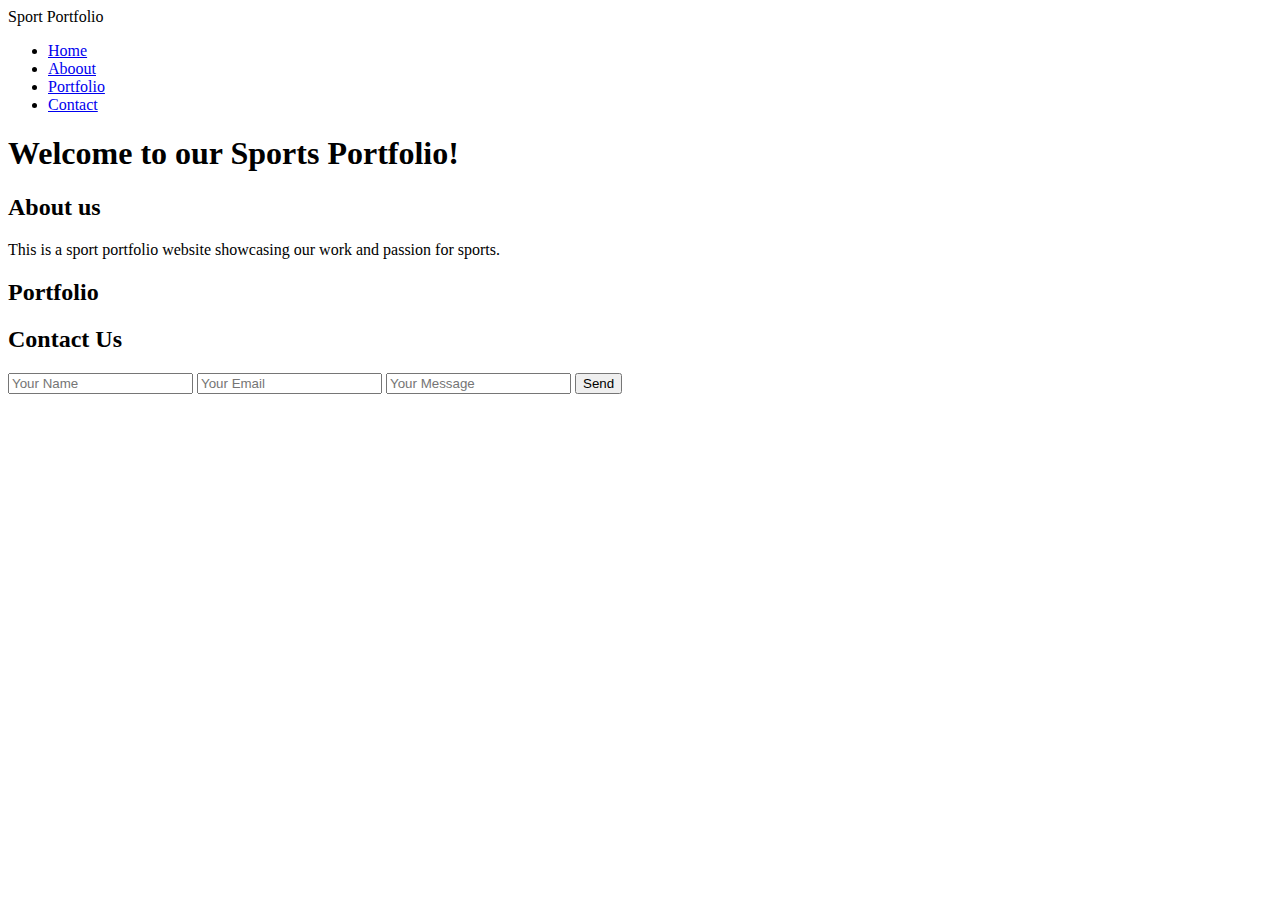
==== index.html @ 06786a23 ""Deleted files: images/index.css, images/index.html, and images/scripts.js"" ====
<!DOCTYPE html>
<html lang="en">
    <head>
        <meta charset="UTF-8">
        <meta name="viewport" content="width=device-width, initial-scale=1.0">
        <title>Sport Portfolio</title>
        <link rel="stylesheet" href="index.css"> 
    </head>
    <body>
        <header>
            <nav>
                <div class="logo">Sport Portfolio</div>
                <ul class="nav-links">
                    <li><a href="#home">Home</a></li>
                    <li><a href="#about">Aboout</a></li>
                    <li><a href="#portfolio">Portfolio</a></li>
                    <li><a href="#contact">Contact</a></li>
                </ul>
            </nav>
        </header>

        <section id="home" class="home-section">
            <h1>Welcome to our Sports Portfolio!</h1>
        </section>

        <section id="about" class="about-section">
            <h2>About us</h2>
            <p>This is a sport portfolio website showcasing our work and passion for sports.</p>
        </section>

        <section id="portfolio" class="portfolio-section">
            <h2>Portfolio</h2>
          <!-- Add the item here -->
        </section>

        <section id="contact" class="contact-section">
            <h2>Contact Us</h2>
            <form id="contact-form">
                <input type="text" name="name" placeholder="Your Name" required>
                <input type="email" name="email" placeholder="Your Email" required>
                <input text="area" name="message" placeholder="Your Message" required>
                <button type="submit">Send</button>
            </form>
        </section>

    </body>
</html>
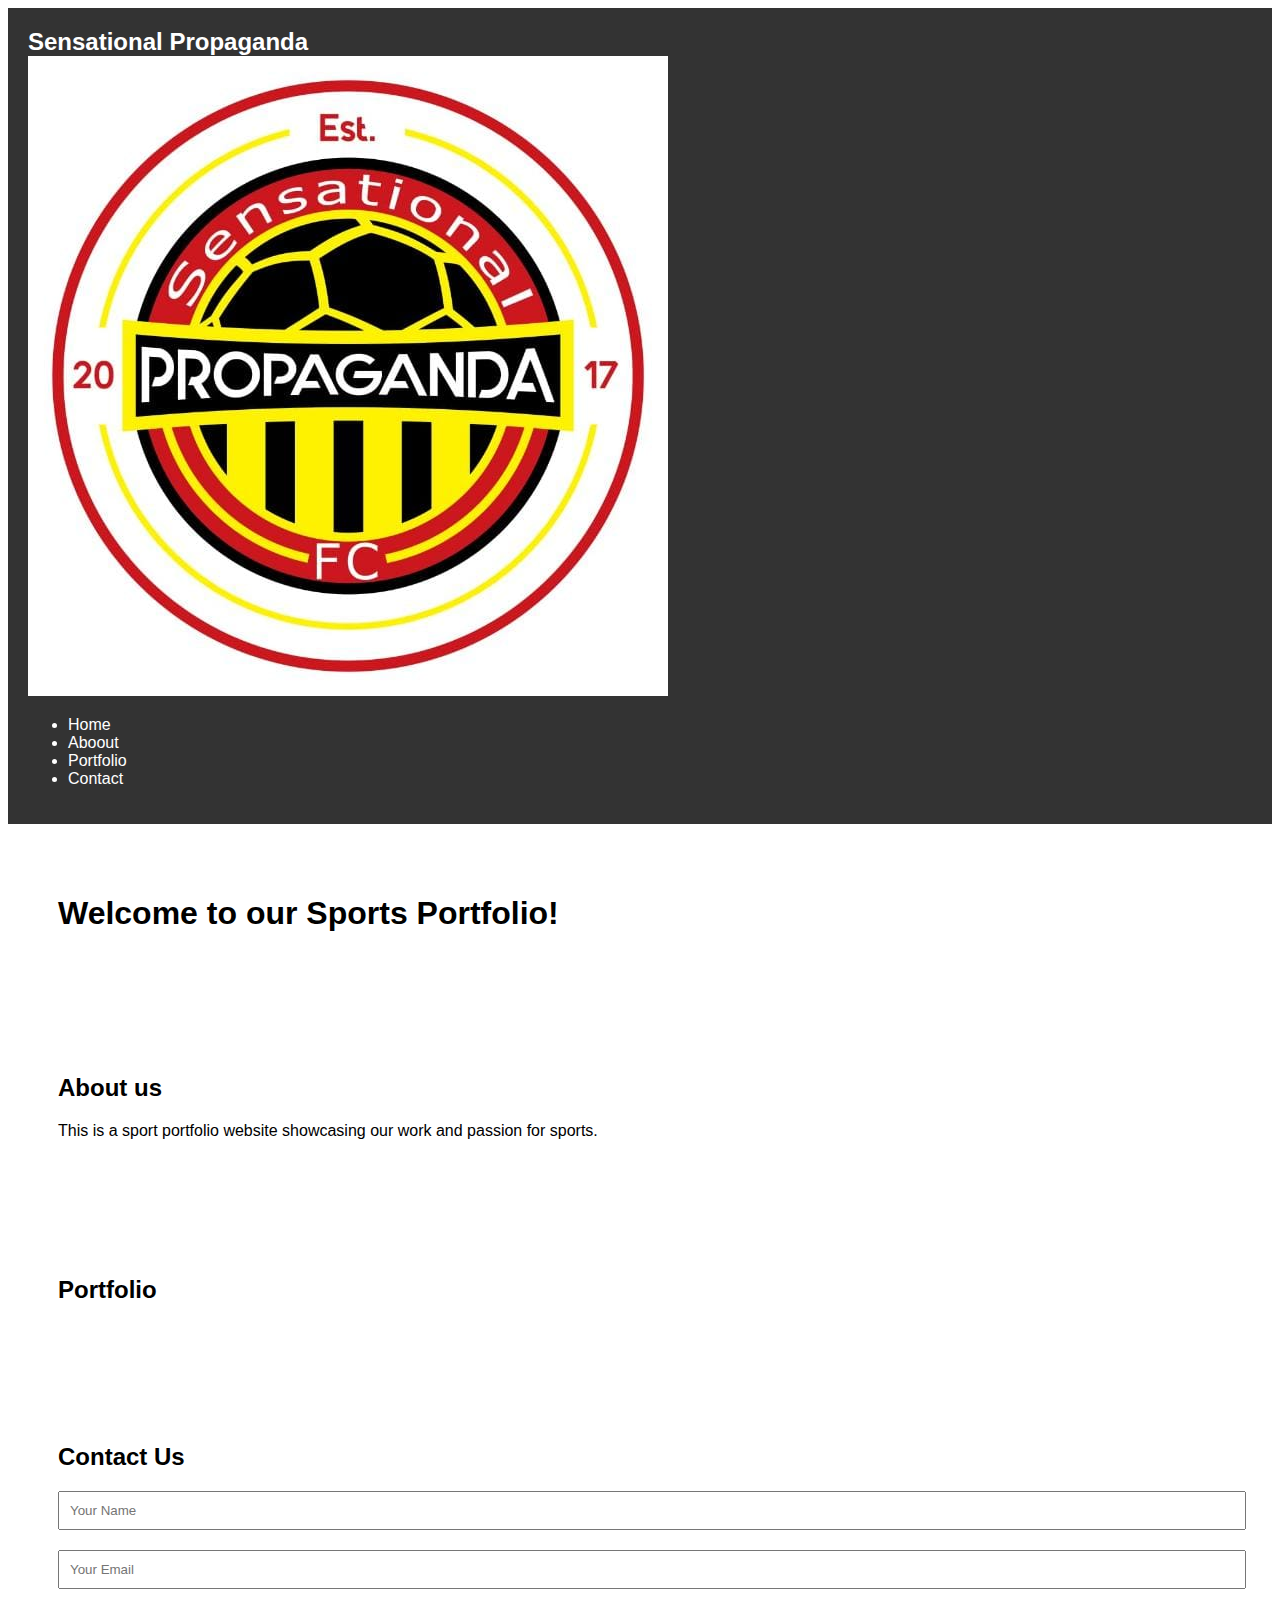
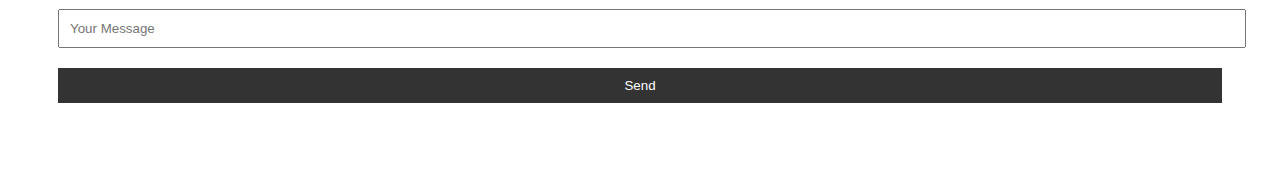
==== commit d459840b: ""Updated index.css and index.html: added image styles, media query for responsiveness, and modified " ====
--- a/index.html
+++ b/index.html
@@ -9,7 +9,8 @@
     <body>
         <header>
             <nav>
-                <div class="logo">Sport Portfolio</div>
+                <div class="logo">Sensational Propaganda </div>
+                <img src="images/6533f2af-e1ae-4b5d-b24e-debedeaf9b41.jpg" alt="">
                 <ul class="nav-links">
                     <li><a href="#home">Home</a></li>
                     <li><a href="#about">Aboout</a></li>
--- a/index.css
+++ b/index.css
@@ -0,0 +1,71 @@
+{
+    margin: 0;
+    padding: 0;
+    box-sizing: border-box;
+}
+
+body {
+    font-family: Arial, sans-serif;
+}
+
+header {
+    background-color: #333;
+    color: #fff;
+    padding: 20px;
+}
+
+.logo {
+    font-size: 24px;
+    font-weight: bold;
+}
+
+image {
+    display: block;
+    max-width: 150%;
+}
+
+.nav-links li a {
+    color: #fff;
+    text-decoration: none;
+}
+
+.home-section,
+.about-section,
+.portfolio-section,
+.contact-section {
+    padding: 50px;
+}
+
+.contact-section input,
+.contact-section textarea,
+.contact-section button {
+    display: block;
+    margin-bottom: 20px;
+    width: 100%;
+    padding: 10px;
+}
+
+.contact-section button {
+    background-color: #333;
+    color: #fff;
+    border: none;
+    cursor: pointer;
+}
+
+/* Media query for responsiveness 
+@media (max-width: 768px) {
+    .nav-links {
+      display: none;
+    }
+  
+    .nav-links.active {
+      display: block;
+    }
+  
+    .nav-links.active li {
+      display: block;
+      text-align: center;
+      margin-bottom: 10px;
+    }
+  } */
+  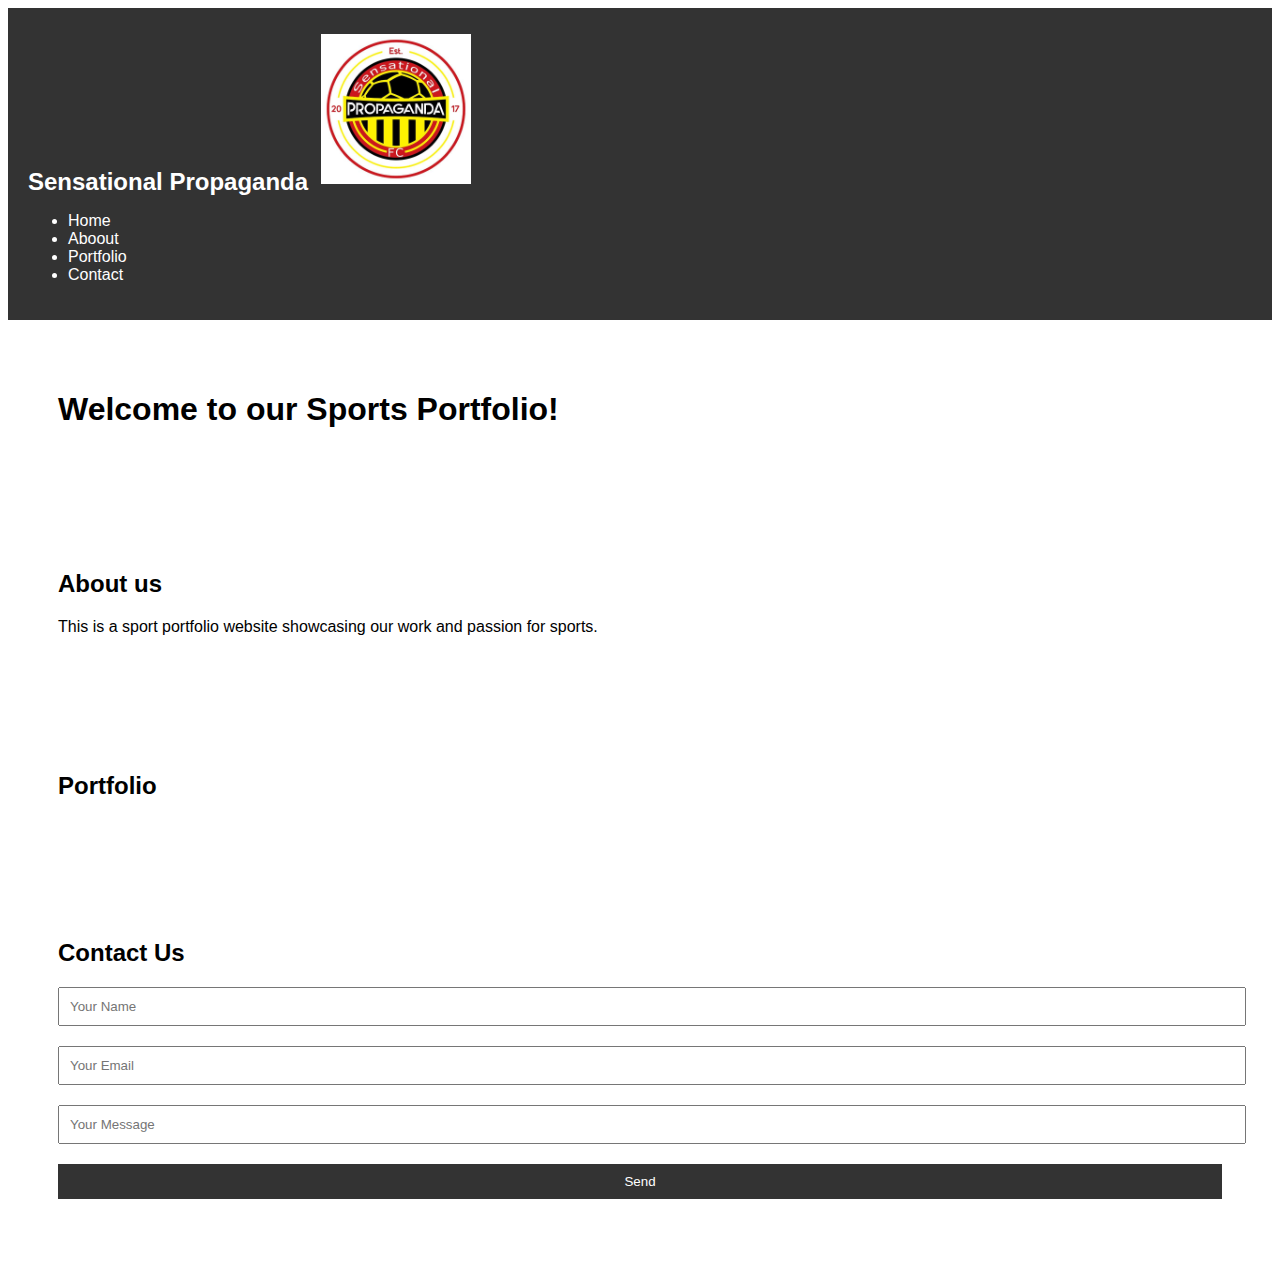
==== commit e40db7e4: ""Updated CSS styles for images and modified HTML structure for logo and navigation elements."" ====
--- a/index.html
+++ b/index.html
@@ -9,8 +9,11 @@
     <body>
         <header>
             <nav>
-                <div class="logo">Sensational Propaganda </div>
-                <img src="images/6533f2af-e1ae-4b5d-b24e-debedeaf9b41.jpg" alt="">
+                <div class="logo">Sensational Propaganda 
+                   <img src="images/6533f2af-e1ae-4b5d-b24e-debedeaf9b41.jpg" alt=""> 
+                   <div class="topright"></div>
+                </div>
+                
                 <ul class="nav-links">
                     <li><a href="#home">Home</a></li>
                     <li><a href="#about">Aboout</a></li>
--- a/index.css
+++ b/index.css
@@ -19,9 +19,11 @@
     font-weight: bold;
 }
 
-image {
-    display: block;
-    max-width: 150%;
+img {
+    border: 1px solid #333;
+    border-radius: 4px;
+    padding: 5px;
+    width: 150px;
 }
 
 .nav-links li a {
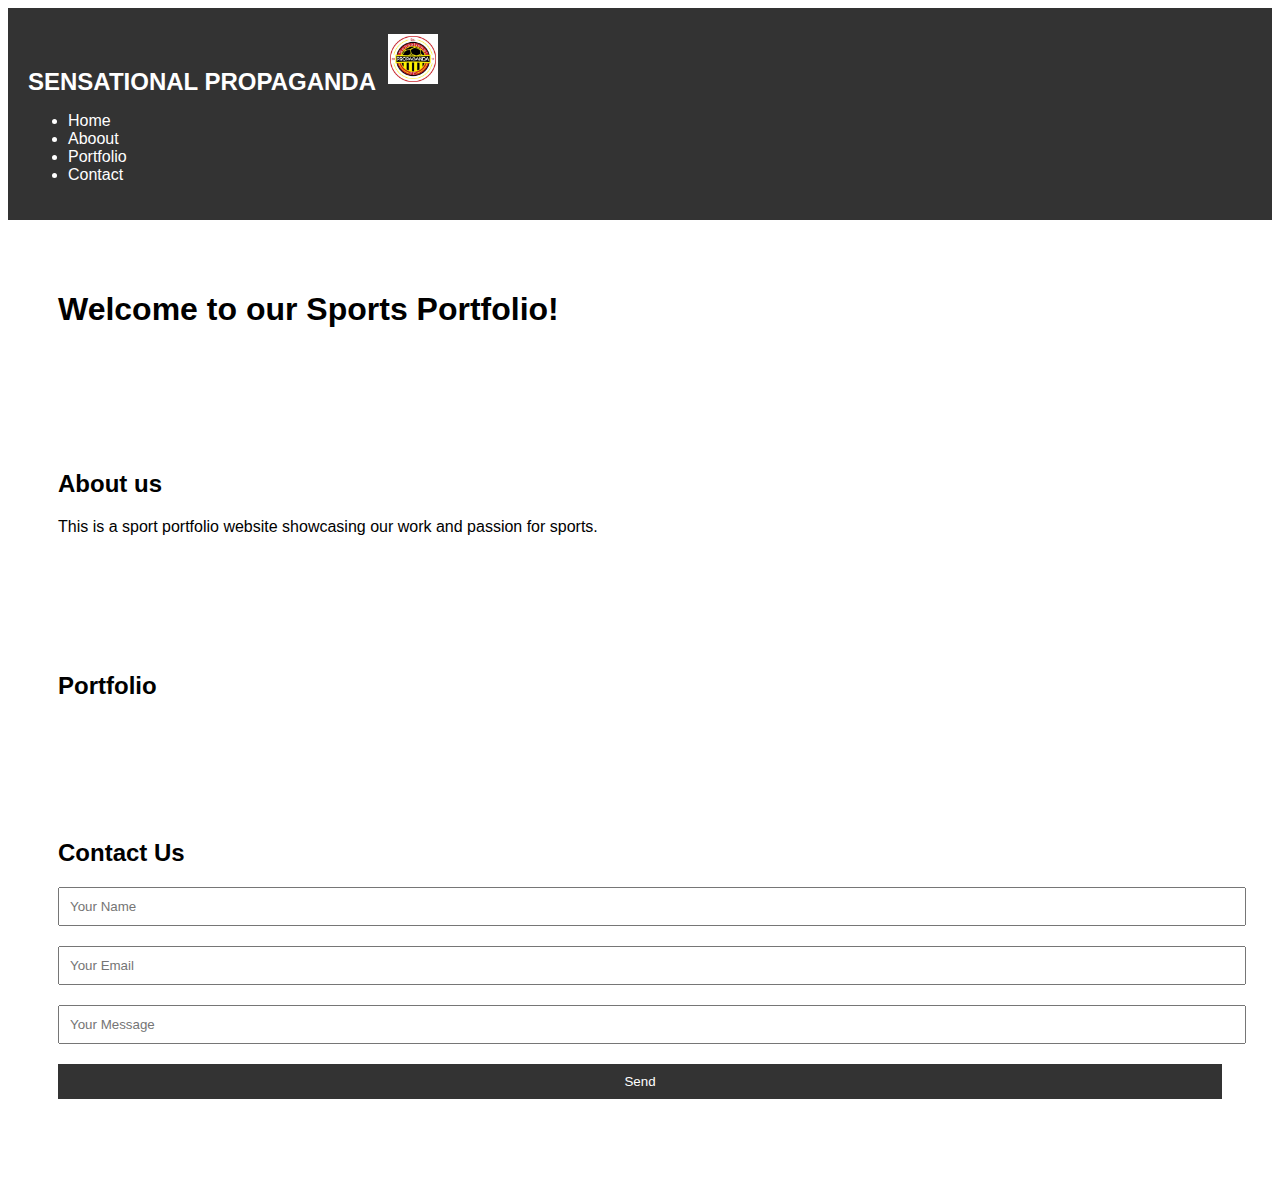
==== commit e6fa893f: ""Updated CSS styles for header, image, and added new .topright class; modified HTML to uppercase log" ====
--- a/index.html
+++ b/index.html
@@ -9,7 +9,7 @@
     <body>
         <header>
             <nav>
-                <div class="logo">Sensational Propaganda 
+                <div class="logo">SENSATIONAL PROPAGANDA
                    <img src="images/6533f2af-e1ae-4b5d-b24e-debedeaf9b41.jpg" alt=""> 
                    <div class="topright"></div>
                 </div>
--- a/index.css
+++ b/index.css
@@ -19,11 +19,18 @@
     font-weight: bold;
 }
 
+.topright {
+    position: absolute;
+    top: 8px;
+    right: 16px;
+    
+}
+
 img {
     border: 1px solid #333;
-    border-radius: 4px;
+    border-radius: 6px;
     padding: 5px;
-    width: 150px;
+    width: 50px;
 }
 
 .nav-links li a {
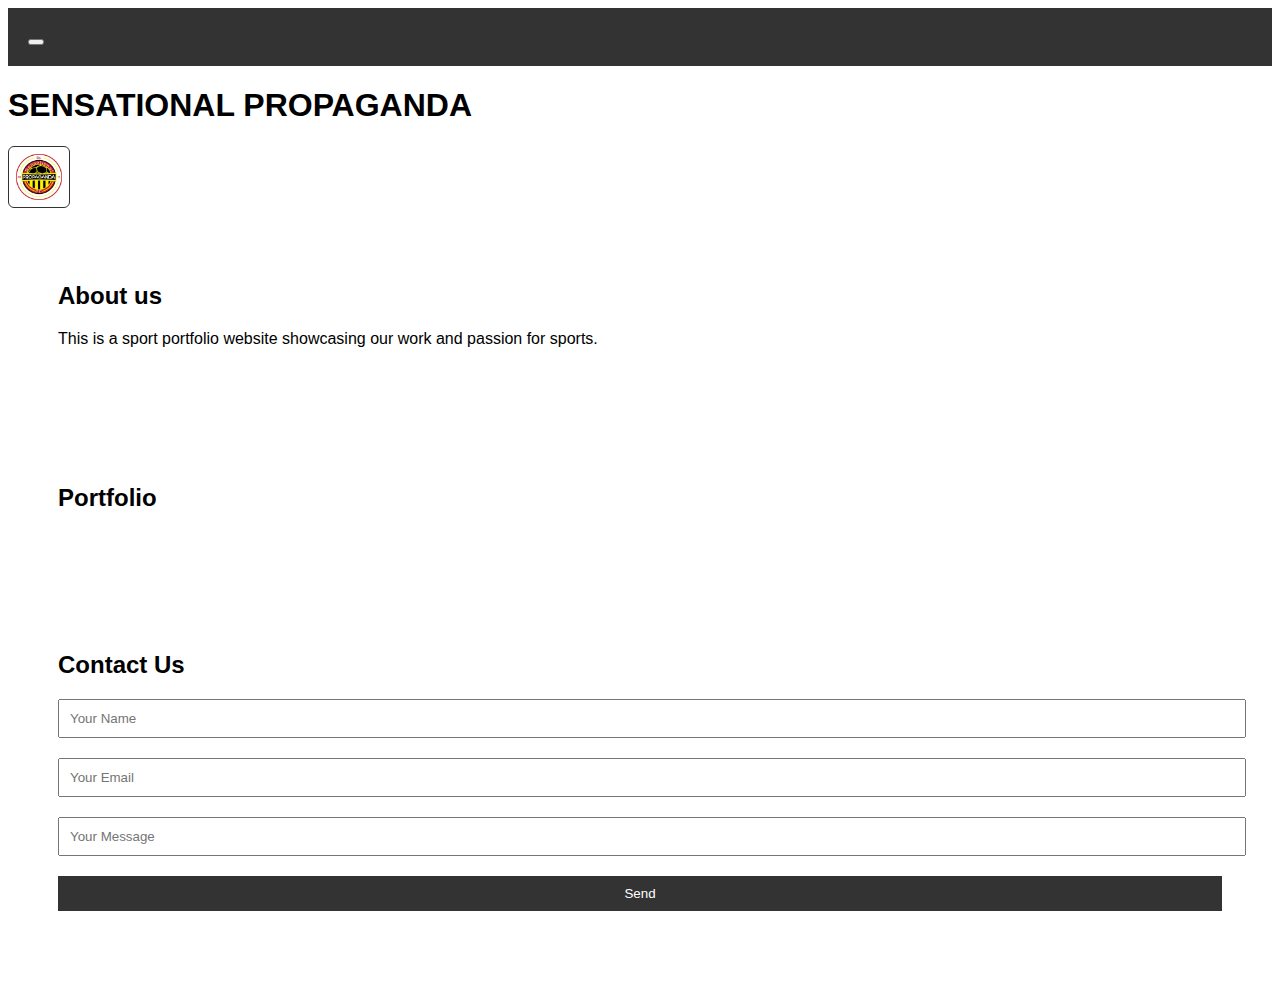
==== commit 75694255: ""Refactor navigation and header styles, update HTML structure to include nav toggle button and revis" ====
--- a/index.html
+++ b/index.html
@@ -7,25 +7,27 @@
         <link rel="stylesheet" href="index.css"> 
     </head>
     <body>
-        <header>
-            <nav>
-                <div class="logo">SENSATIONAL PROPAGANDA
-                   <img src="images/6533f2af-e1ae-4b5d-b24e-debedeaf9b41.jpg" alt=""> 
-                   <div class="topright"></div>
-                </div>
-                
-                <ul class="nav-links">
-                    <li><a href="#home">Home</a></li>
-                    <li><a href="#about">Aboout</a></li>
-                    <li><a href="#portfolio">Portfolio</a></li>
-                    <li><a href="#contact">Contact</a></li>
-                </ul>
-            </nav>
-        </header>
+    
+            <header>
+                <button class="nav-toggle" aria-label="toggle navigation">
+                    <span class="hamburger"></span>
+                </button>
+                <nav class="nav">
+                    <ul class="nav__list">
+                        <li class="nav__item"><a href="#home" class="nav__link">Home</a></li>
+                        <li class="nav__item"><a href="#about" class="nav__link">About</a></li>
+                        <li class="nav__item"><a href="#portfolio" class="nav__link">Portfolio</a></li>
+                        <li class="nav__item"><a href="#contact" class="nav__link">Contact</a></li>
+                    </ul>
+                </nav>
+            </header>
 
-        <section id="home" class="home-section">
-            <h1>Welcome to our Sports Portfolio!</h1>
-        </section>
+            <section class="intro" id="home">
+                <h1 class="section__title section__title--intro">
+                <strong>SENSATIONAL PROPAGANDA</strong>
+                </h1>
+                <img src="images/6533f2af-e1ae-4b5d-b24e-debedeaf9b41.jpg" alt="a picture of Jane Smith smiling" class="intro__img">
+            </section>
 
         <section id="about" class="about-section">
             <h2>About us</h2>
--- a/index.css
+++ b/index.css
@@ -19,12 +19,7 @@
     font-weight: bold;
 }
 
-.topright {
-    position: absolute;
-    top: 8px;
-    right: 16px;
-    
-}
+
 
 img {
     border: 1px solid #333;
@@ -33,7 +28,42 @@
     width: 50px;
 }
 
-.nav-links li a {
+.nav {
+    position: fixed;
+    background: var(--clr-dark);
+    color: var(--clr-light);
+    top: 0;
+    bottom: 0;
+    left: 0;
+    right: 0;
+    z-index: 100;
+
+    transform: translateX(100%);
+    transition: transform 250ms cubic-bezier(.5, 0, .5, 1);
+
+}
+
+.nav__list {
+    list-style: none;
+    display: flex;
+    height: 100%;
+    flex-direction: column;
+    justify-content: space-evenly;
+    align-items: center;
+    margin: 0;
+    padding: 0;
+}
+
+.nav__link {
+    color: inherit;
+    font-weight: var(--fw-bold);
+    font-size: var(--fs-h2);
+    text-decoration: none;
+}
+
+
+
+.nav__links li a {
     color: #fff;
     text-decoration: none;
 }
